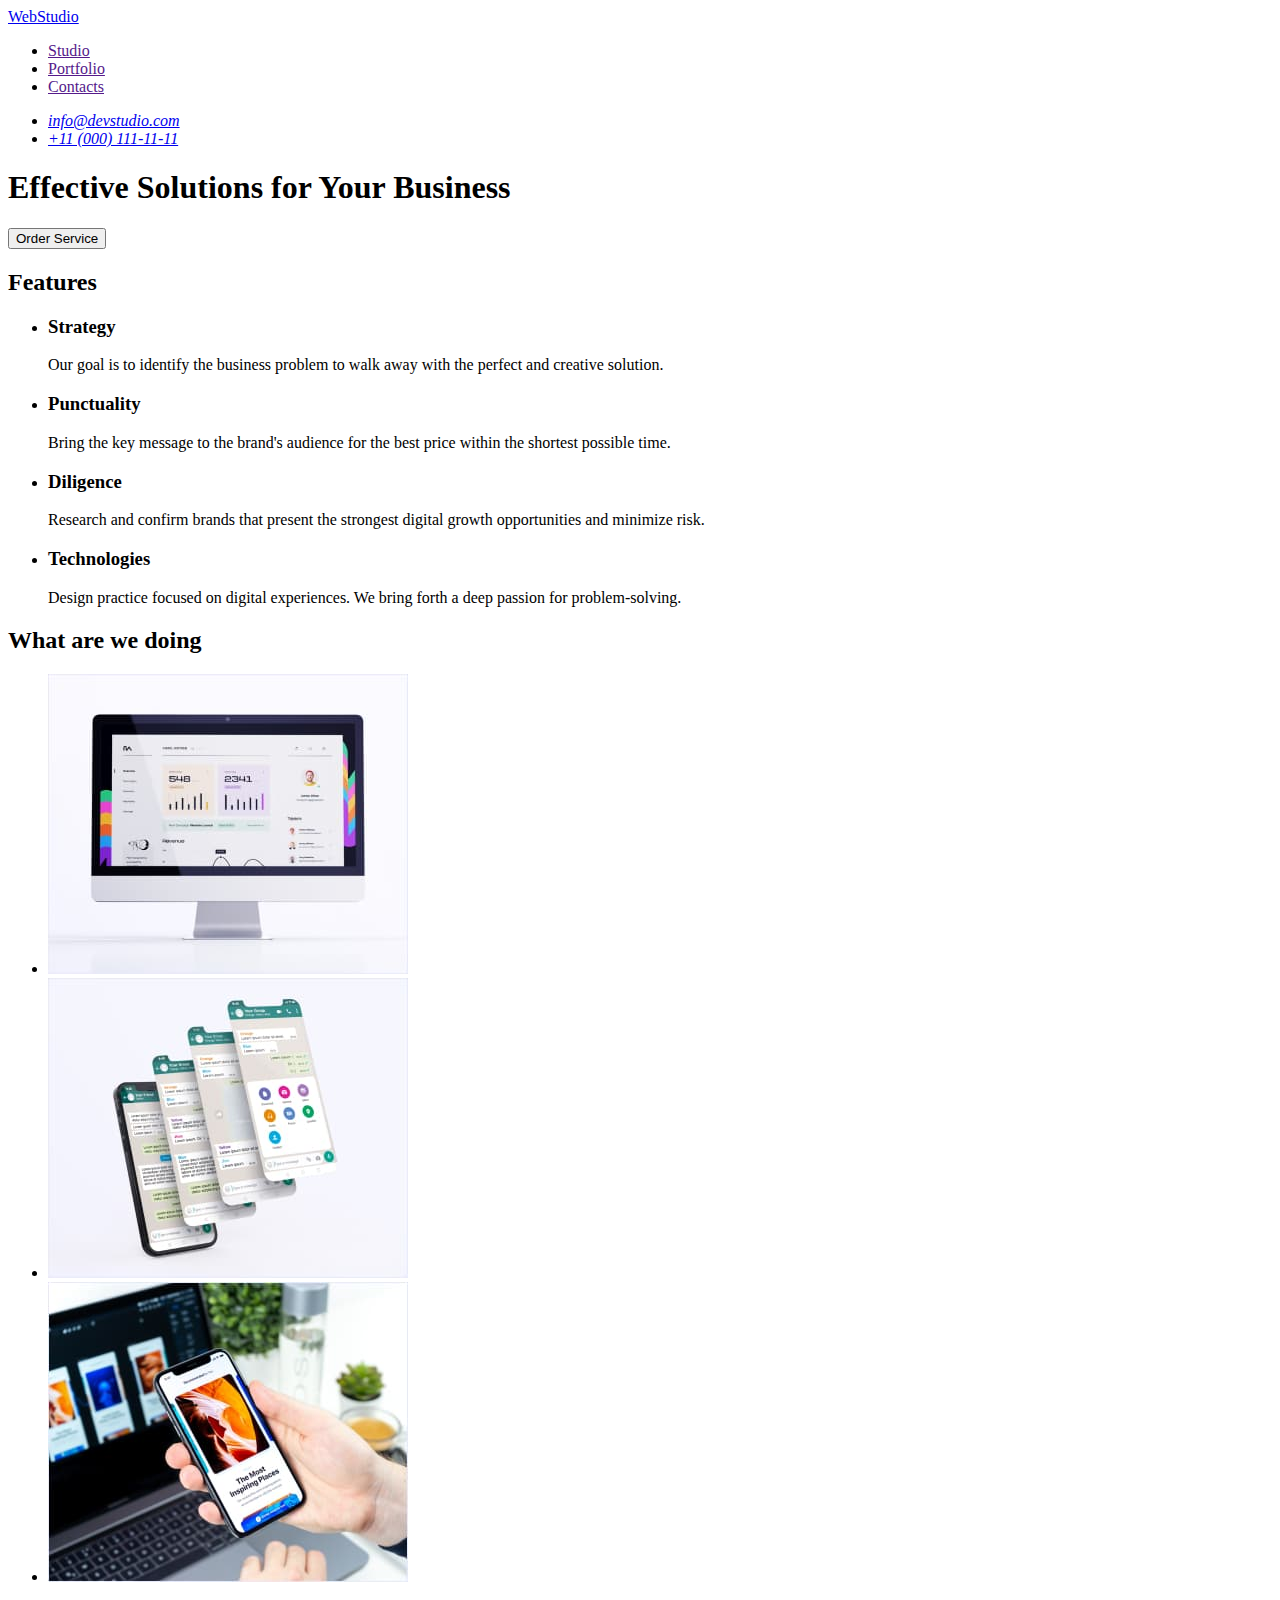
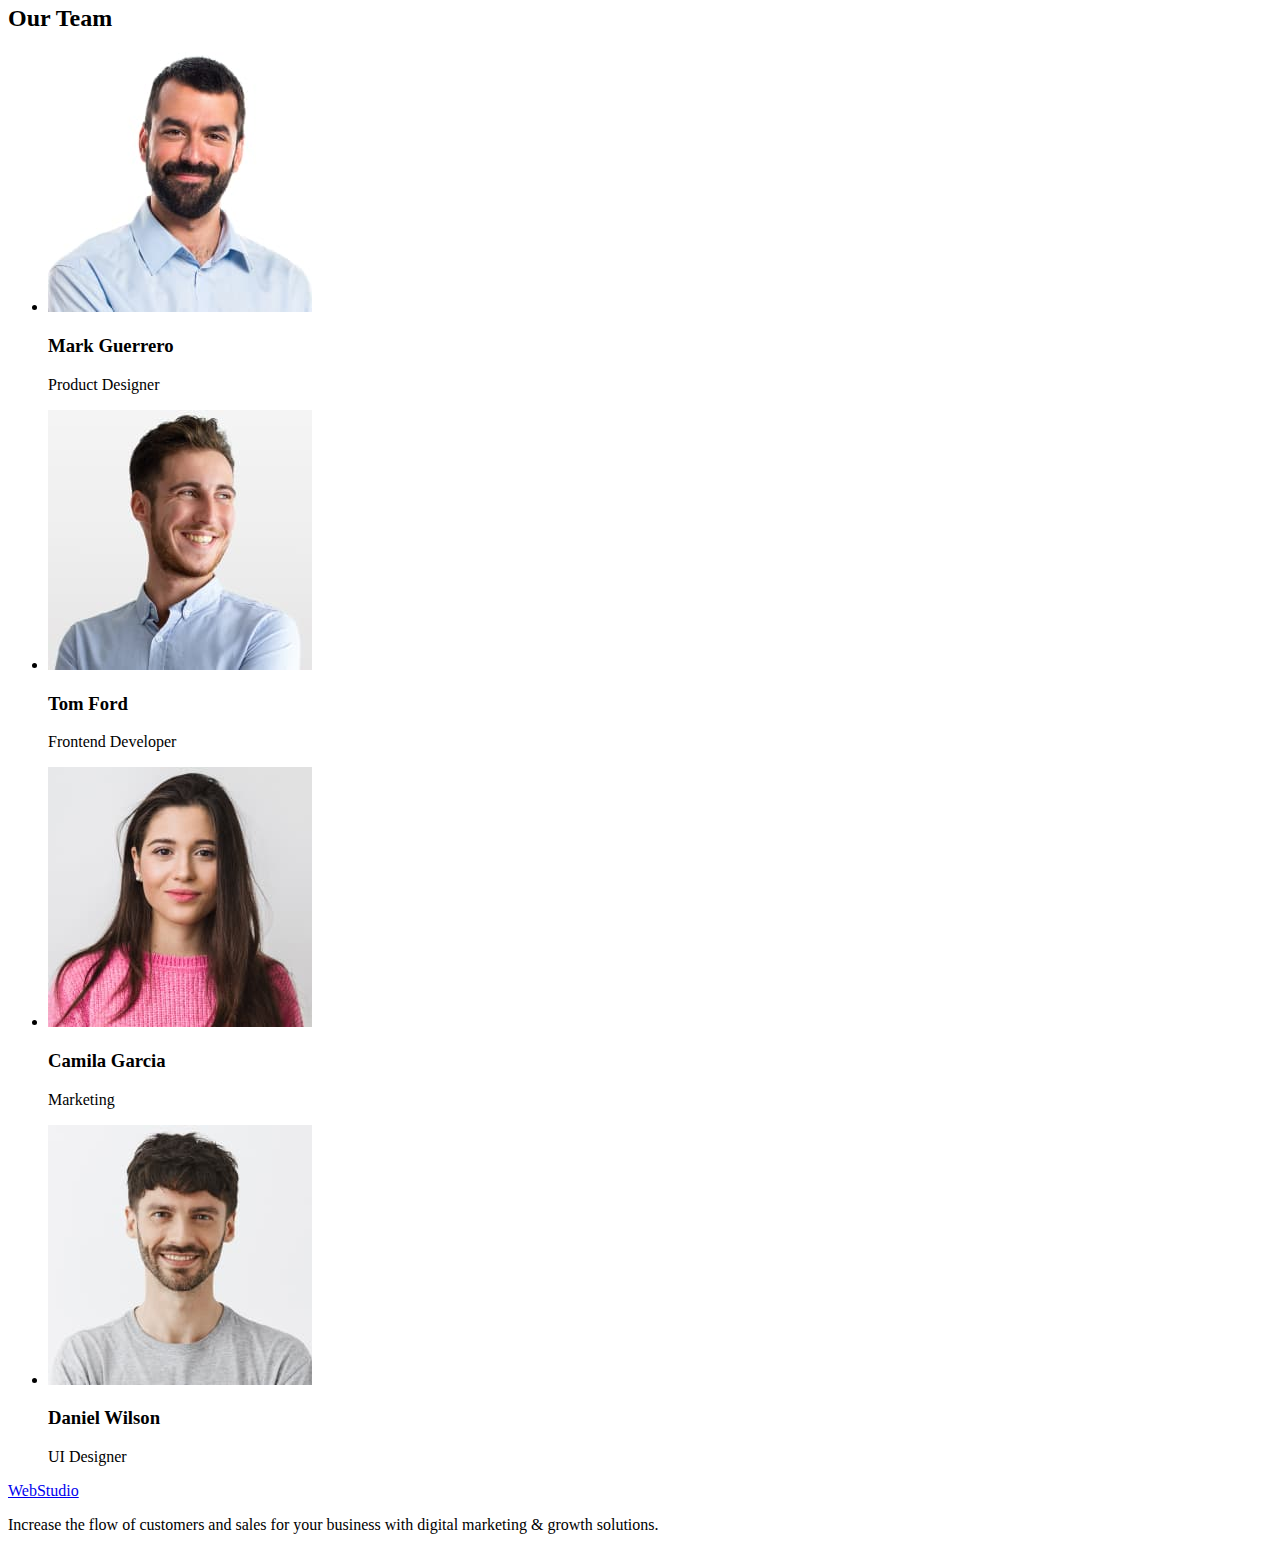
==== index.html @ 4134b442 "Initial commit" ====
<!DOCTYPE html>
<html lang="en">

<head>
    <meta charset="UTF-8">
    <meta http-equiv="X-UA-Compatible" content="IE=edge">
    <meta name="viewport" content="width=device-width, initial-scale=1.0">
    <title>Studio</title>
</head>

<body>

    <header>
        <nav>
            <a href="./index.html">WebStudio</a>
            <ul>
                <li><a href="">Studio</a></li>
                <li><a href="">Portfolio</a></li>
                <li><a href="">Contacts</a></li>
            </ul>
        </nav>
        <address>
            <ul>
                <li><a href="mailto:info@devstudio.com">info@devstudio.com</a></li>
                <li><a href="tel:+110001111111">+11 (000) 111-11-11</a></li>
            </ul>
        </address>
    </header>

    <main>
        <!--hero image-->
        <section>
            <h1>Effective Solutions for Your Business</h1>
            <button type="button">Order Service</button>
        </section>
        <!--Features-->
        <section>
            <h2>Features</h2>
            <ul>
                <li>
                    <h3>Strategy</h3>
                    <p>Our goal is to identify the business problem to walk away with the perfect and creative
                        solution.
                    </p>
                </li>
                <li>
                    <h3>Punctuality</h3>
                    <p>Bring the key message to the brand's audience for the best price within the shortest possible
                        time.</p>
                </li>
                <li>
                    <h3>Diligence</h3>
                    <p>Research and confirm brands that present the strongest digital growth opportunities and
                        minimize
                        risk.</p>
                </li>
                <li>
                    <h3>Technologies</h3>
                    <p>Design practice focused on digital experiences. We bring forth a deep passion for
                        problem-solving.</p>
                </li>
            </ul>
        </section>

        <section>
            <h2>What are we doing</h2>
            <ul>
                <li>
                    <img src="./images/img1.jpg" alt="Feature1" width="360" height="300">
                </li>
                <li>
                    <img src="./images/img2.jpg" alt="Feature2" width="360" height="300">
                </li>
                <li>
                    <img src="./images/img3.jpg" alt="Feature3" width="360" height="300">
                </li>
            </ul>
        </section>

        <section>
            <h2>Our Team</h2>
            <ul>
                <li>
                    <img src="./images/img1person.jpg" alt="1person" width="264" height="260">
                    <h3>Mark Guerrero</h3>
                    <p>Product Designer</p>
                </li>
                <li>
                    <img src="./images/img2person.jpg" alt="2person" width="264" height="260">
                    <h3>Tom Ford</h3>
                    <p>Frontend Developer</p>
                </li>
                <li>
                    <img src="./images/img3person.jpg" alt="3person" width="264" height="260">
                    <h3>Camila Garcia</h3>
                    <p>Marketing</p>
                </li>
                <li>
                    <img src="./images/img4person.jpg" alt="4person" width="264" height="260">
                    <h3>Daniel Wilson</h3>
                    <p>UI Designer</p>
                </li>
            </ul>
        </section>
    </main>
    <footer>
        <a href="./index.html">WebStudio</a>
        <p>Increase the flow of customers and sales for your business with digital marketing & growth solutions.</p>
    </footer>
</body>

</html>
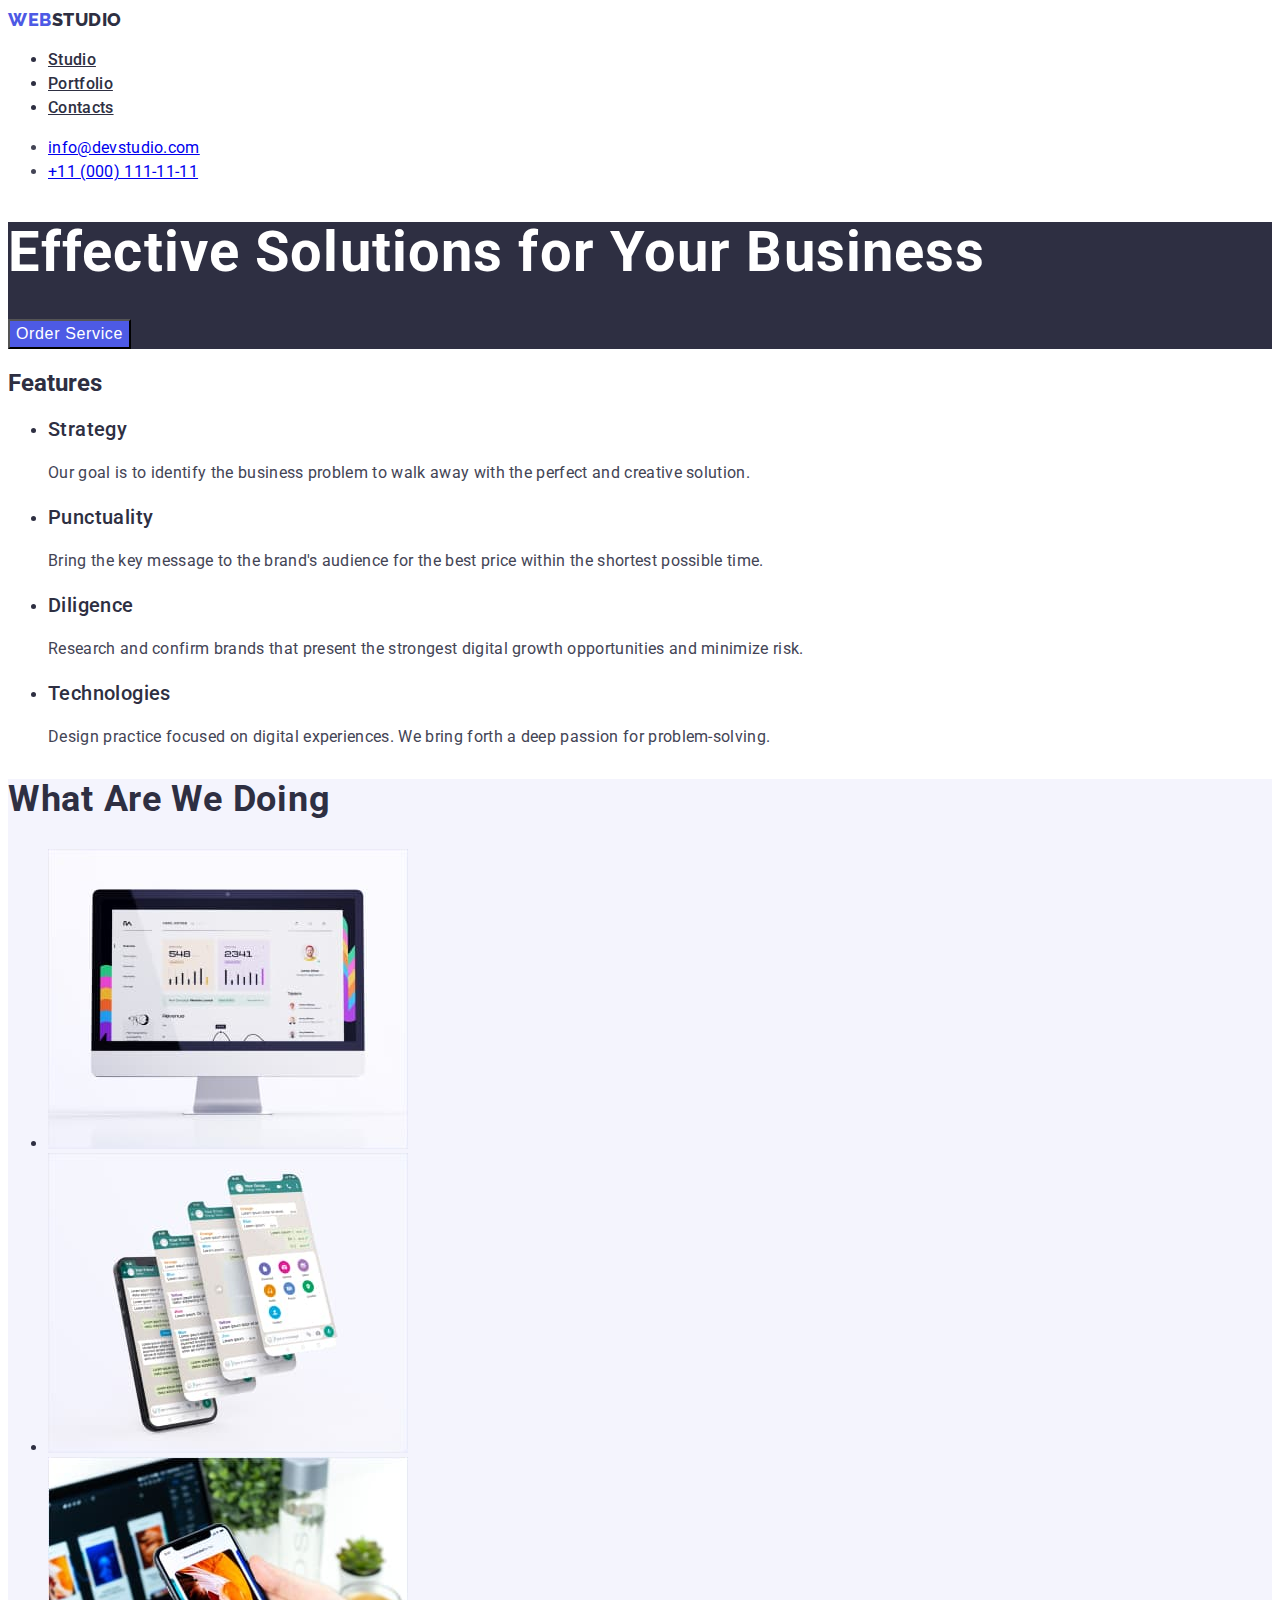
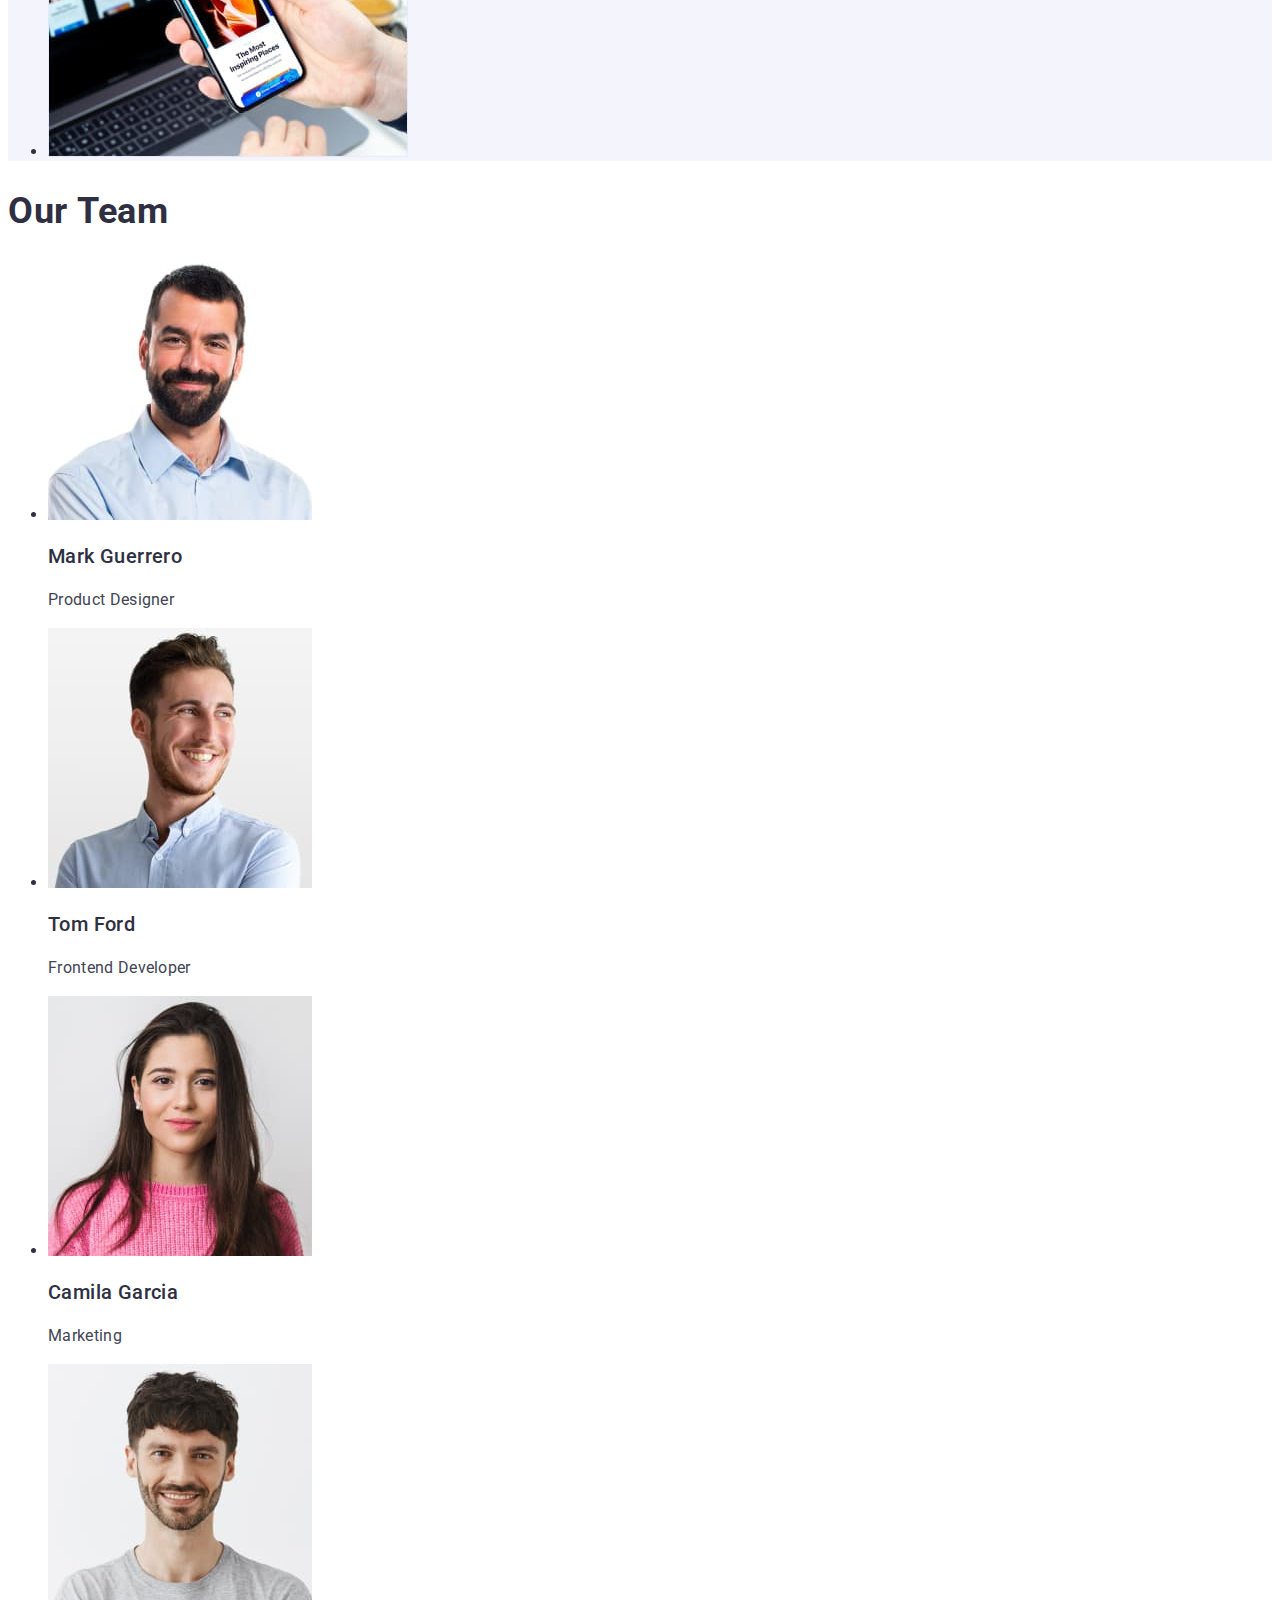
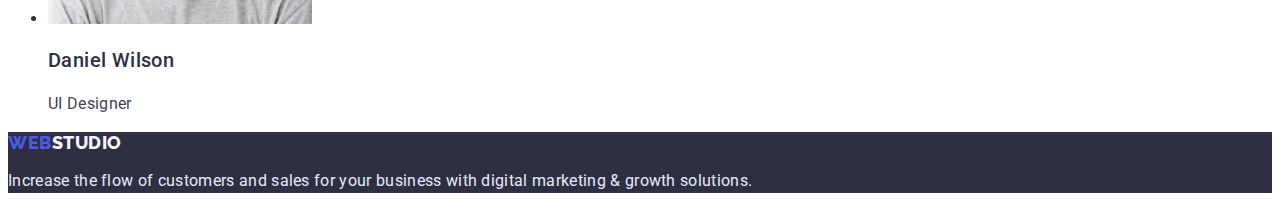
==== commit b0c77bc7: "doing hw" ====
--- a/index.html
+++ b/index.html
@@ -6,106 +6,125 @@
     <meta http-equiv="X-UA-Compatible" content="IE=edge">
     <meta name="viewport" content="width=device-width, initial-scale=1.0">
     <title>Studio</title>
+    <link rel="preconnect" href="https://fonts.googleapis.com">
+    <link rel="preconnect" href="https://fonts.gstatic.com" crossorigin>
+    <link
+        href="https://fonts.googleapis.com/css2?family=Raleway:wght@800&family=Roboto:wght@400;500;700;900&display=swap"
+        rel="stylesheet">
+    <link rel="stylesheet" href="./css/styles.css">
 </head>
 
 <body>
 
-    <header>
-        <nav>
-            <a href="./index.html">WebStudio</a>
+    <header class="header">
+        <nav class="header-navigation">
+            <a href="./index.html" class="header-logo"><span class="header-first-logo">Web</span>Studio</a>
             <ul>
-                <li><a href="">Studio</a></li>
-                <li><a href="">Portfolio</a></li>
-                <li><a href="">Contacts</a></li>
+                <li class="header-item">
+                    <a class="header-link" href="./Studio.html">Studio</a>
+                </li>
+                <li class=" header-item">
+                    <a class="header-link" href="./Portfolio.html">Portfolio</a>
+                </li>
+                <li class=" header-item">
+                    <a class="header-link" href="./Contacts.html">Contacts</a>
+                </li>
             </ul>
         </nav>
         <address>
             <ul>
-                <li><a href="mailto:info@devstudio.com">info@devstudio.com</a></li>
-                <li><a href="tel:+110001111111">+11 (000) 111-11-11</a></li>
+                <li class="header-mail"><a href="mailto:info@devstudio.com">info@devstudio.com</a>
+                </li>
+                <li class="header-tel"><a href="tel:+110001111111">+11 (000) 111-11-11</a></li>
             </ul>
         </address>
     </header>
 
     <main>
         <!--hero image-->
-        <section>
-            <h1>Effective Solutions for Your Business</h1>
-            <button type="button">Order Service</button>
+        <section class="hero">
+            <h1 class="hero-title">Effective Solutions for Your Business</h1>
+            <button class="hero-btn" type="button">Order Service</button>
         </section>
         <!--Features-->
-        <section>
-            <h2>Features</h2>
-            <ul>
-                <li>
-                    <h3>Strategy</h3>
-                    <p>Our goal is to identify the business problem to walk away with the perfect and creative
+        <section class="features">
+            <h2 class="features-title">Features</h2>
+            <ul class="features-list">
+                <li class="features-item">
+                    <h3 class="benefits-title">Strategy</h3>
+                    <p class="benefits-desc">Our goal is to identify the business problem to walk away with the perfect
+                        and creative
                         solution.
                     </p>
                 </li>
-                <li>
-                    <h3>Punctuality</h3>
-                    <p>Bring the key message to the brand's audience for the best price within the shortest possible
+                <li class="features-item">
+                    <h3 class="benefits-title">Punctuality</h3>
+                    <p class="benefits-desc">Bring the key message to the brand's audience for the best price within the
+                        shortest possible
                         time.</p>
                 </li>
-                <li>
-                    <h3>Diligence</h3>
-                    <p>Research and confirm brands that present the strongest digital growth opportunities and
+                <li class="features-item">
+                    <h3 class="benefits-title">Diligence</h3>
+                    <p class="benefits-desc">Research and confirm brands that present the strongest digital growth
+                        opportunities and
                         minimize
                         risk.</p>
                 </li>
-                <li>
-                    <h3>Technologies</h3>
-                    <p>Design practice focused on digital experiences. We bring forth a deep passion for
+                <li class="features-item">
+                    <h3 class="benefits-title">Technologies</h3>
+                    <p class="benefits-desc">Design practice focused on digital experiences. We bring forth a deep
+                        passion for
                         problem-solving.</p>
                 </li>
             </ul>
         </section>
 
-        <section>
-            <h2>What are we doing</h2>
-            <ul>
-                <li>
+        <section class="doing">
+            <h2 class="doing-title">What are we doing</h2>
+            <ul class="doing-list">
+                <li class="doing-item">
                     <img src="./images/img1.jpg" alt="Feature1" width="360" height="300">
                 </li>
-                <li>
+                <li class="doing-item">
                     <img src="./images/img2.jpg" alt="Feature2" width="360" height="300">
                 </li>
-                <li>
+                <li class="doing-item">
                     <img src="./images/img3.jpg" alt="Feature3" width="360" height="300">
                 </li>
             </ul>
         </section>
 
-        <section>
-            <h2>Our Team</h2>
-            <ul>
-                <li>
-                    <img src="./images/img1person.jpg" alt="1person" width="264" height="260">
-                    <h3>Mark Guerrero</h3>
-                    <p>Product Designer</p>
+        <section class="team">
+            <h2 class="team-title">Our Team</h2>
+            <ul class="team-list">
+                <li class="team-item">
+                    <img class="team-img" src="./images/img1person.jpg" alt="1person" width="264" height="260">
+                    <h3 class="team-fullname">Mark Guerrero</h3>
+                    <p class="team-position">Product Designer</p>
                 </li>
-                <li>
-                    <img src="./images/img2person.jpg" alt="2person" width="264" height="260">
-                    <h3>Tom Ford</h3>
-                    <p>Frontend Developer</p>
+                <li class="team-item">
+                    <img class="team-img" src="./images/img2person.jpg" alt="2person" width="264" height="260">
+                    <h3 class="team-fullname">Tom Ford</h3>
+                    <p class="team-position">Frontend Developer</p>
                 </li>
-                <li>
-                    <img src="./images/img3person.jpg" alt="3person" width="264" height="260">
-                    <h3>Camila Garcia</h3>
-                    <p>Marketing</p>
+                <li class="team-item">
+                    <img class="team-img" src="./images/img3person.jpg" alt="3person" width="264" height="260">
+                    <h3 class="team-fullname">Camila Garcia</h3>
+                    <p class="team-position">Marketing</p>
                 </li>
-                <li>
-                    <img src="./images/img4person.jpg" alt="4person" width="264" height="260">
-                    <h3>Daniel Wilson</h3>
-                    <p>UI Designer</p>
+                <li class="team-item">
+                    <img class="team-img" src="./images/img4person.jpg" alt="4person" width="264" height="260">
+                    <h3 class="team-fullname">Daniel Wilson</h3>
+                    <p class="team-position">UI Designer</p>
                 </li>
             </ul>
         </section>
     </main>
-    <footer>
-        <a href="./index.html">WebStudio</a>
-        <p>Increase the flow of customers and sales for your business with digital marketing & growth solutions.</p>
+    <footer class="footer">
+        <a class="footer-logo" href="./index.html"><span class="footer-first-logo">Web</span>Studio</a>
+        <p class="footer-text">Increase the flow of customers and sales for your business with digital marketing &
+            growth
+            solutions.</p>
     </footer>
 </body>
 
--- a/css/styles.css
+++ b/css/styles.css
@@ -0,0 +1,226 @@
+:root {
+    --brand-color: #2E2F42;
+}
+
+body {
+    font-family: 'Roboto', 'Raleway', sans-serif;
+    color: var(--brand-color)
+}
+
+/*Header*/
+
+.header {
+    background-color: #FFFFFF;
+}
+
+.header-navigation {}
+
+.header-logo {
+    font-family: 'Raleway';
+    font-weight: 800;
+    font-size: 18px;
+    line-height: 24px;
+    letter-spacing: 0.03em;
+    text-transform: uppercase;
+    text-decoration: none;
+    color: var(--brand-color);
+}
+
+.header-first-logo {
+    font-family: 'Raleway';
+    font-weight: 800;
+    font-size: 18px;
+    line-height: 24px;
+    letter-spacing: 0.03em;
+    text-transform: uppercase;
+    text-decoration: none;
+    color: #4D5AE5;
+}
+
+.header-item {}
+
+.header-link {
+    font-weight: 500;
+    font-size: 16px;
+    line-height: 24px;
+    letter-spacing: 0.02em;
+    color: var(--brand-color);
+}
+
+.header-link:hover,
+.header-link:focus {
+    color: #404BBF;
+}
+
+.header-mail {
+    font-style: normal;
+    font-weight: 400;
+    font-size: 16px;
+    line-height: 24px;
+    letter-spacing: 0.02em;
+    color: #434455;
+}
+
+.header-mail:hover,
+.header-mail:focus {
+    color: #404BBF;
+}
+
+.header-tel {
+    font-style: normal;
+    font-weight: 400;
+    font-size: 16px;
+    line-height: 24px;
+    letter-spacing: 0.02em;
+    color: #434455;
+}
+
+.header-tel:hover,
+.header-tel:focus {
+    color: #404BBF;
+}
+
+/*Hero section*/
+
+.hero {
+    background-color: var(--brand-color);
+}
+
+.hero-title {
+    font-weight: 700;
+    font-size: 56px;
+    line-height: 60px;
+    letter-spacing: 0.02em;
+    color: #FFFFFF;
+    background-color: var(--brand-color);
+}
+
+.hero-btn {
+    font-weight: 500;
+    font-size: 16px;
+    line-height: 24px;
+    letter-spacing: 0.04em;
+    color: #FFFFFF;
+    background-color: #4D5AE5;
+    cursor: pointer;
+}
+
+.hero-btn:hover,
+.hero-btn:focus {
+    background-color: #404BBF;
+}
+
+/*features*/
+
+.features {}
+
+.features-title {}
+
+.features-list {}
+
+.features-item {}
+
+.benefits-title {
+    font-weight: 500;
+    font-size: 20px;
+    line-height: 24px;
+    letter-spacing: 0.02em;
+    color: var(--brand-color)
+}
+
+.benefits-desc {
+    font-size: 16px;
+    line-height: 24px;
+    letter-spacing: 0.02em;
+    color: #434455;
+}
+
+/*Doing*/
+
+.doing {
+    background-color: #F4F4FD;
+}
+
+.doing-title {
+    font-weight: 700;
+    font-size: 36px;
+    line-height: 40px;
+
+    letter-spacing: 0.02em;
+    text-transform: capitalize;
+    color: var(--brand-color);
+}
+
+.doing-list {}
+
+.doing-item {}
+
+/*Our Team*/
+
+.team {}
+
+.team-title {
+    font-weight: 700;
+    font-size: 36px;
+    line-height: 40px;
+    letter-spacing: 0.02em;
+    text-transform: capitalize;
+    color: var(--brand-color);
+}
+
+.team-list {}
+
+.team-item {}
+
+.team-img {}
+
+.team-fullname {
+    font-weight: 500;
+    font-size: 20px;
+    line-height: 24px;
+    letter-spacing: 0.02em;
+    color: var(--brand-color);
+}
+
+.team-position {
+    font-size: 16px;
+    line-height: 24px;
+    letter-spacing: 0.02em;
+    color: #434455;
+}
+
+/*Footer*/
+
+.footer {
+    background-color: var(--brand-color);
+}
+
+.footer-logo {
+    font-family: 'Raleway';
+    font-weight: 800;
+    font-size: 18px;
+    line-height: 21px;
+    letter-spacing: 0.03em;
+    text-transform: uppercase;
+    color: #F4F4FD;
+    text-decoration: none;
+
+}
+
+.footer-first-logo {
+    font-family: 'Raleway';
+    font-weight: 800;
+    font-size: 18px;
+    line-height: 21px;
+    letter-spacing: 0.03em;
+    text-transform: uppercase;
+    text-decoration: none;
+    color: #4D5AE5;
+}
+
+.footer-text {
+    font-size: 16px;
+    line-height: 24px;
+    letter-spacing: 0.02em;
+    color: #E7E9FC;
+}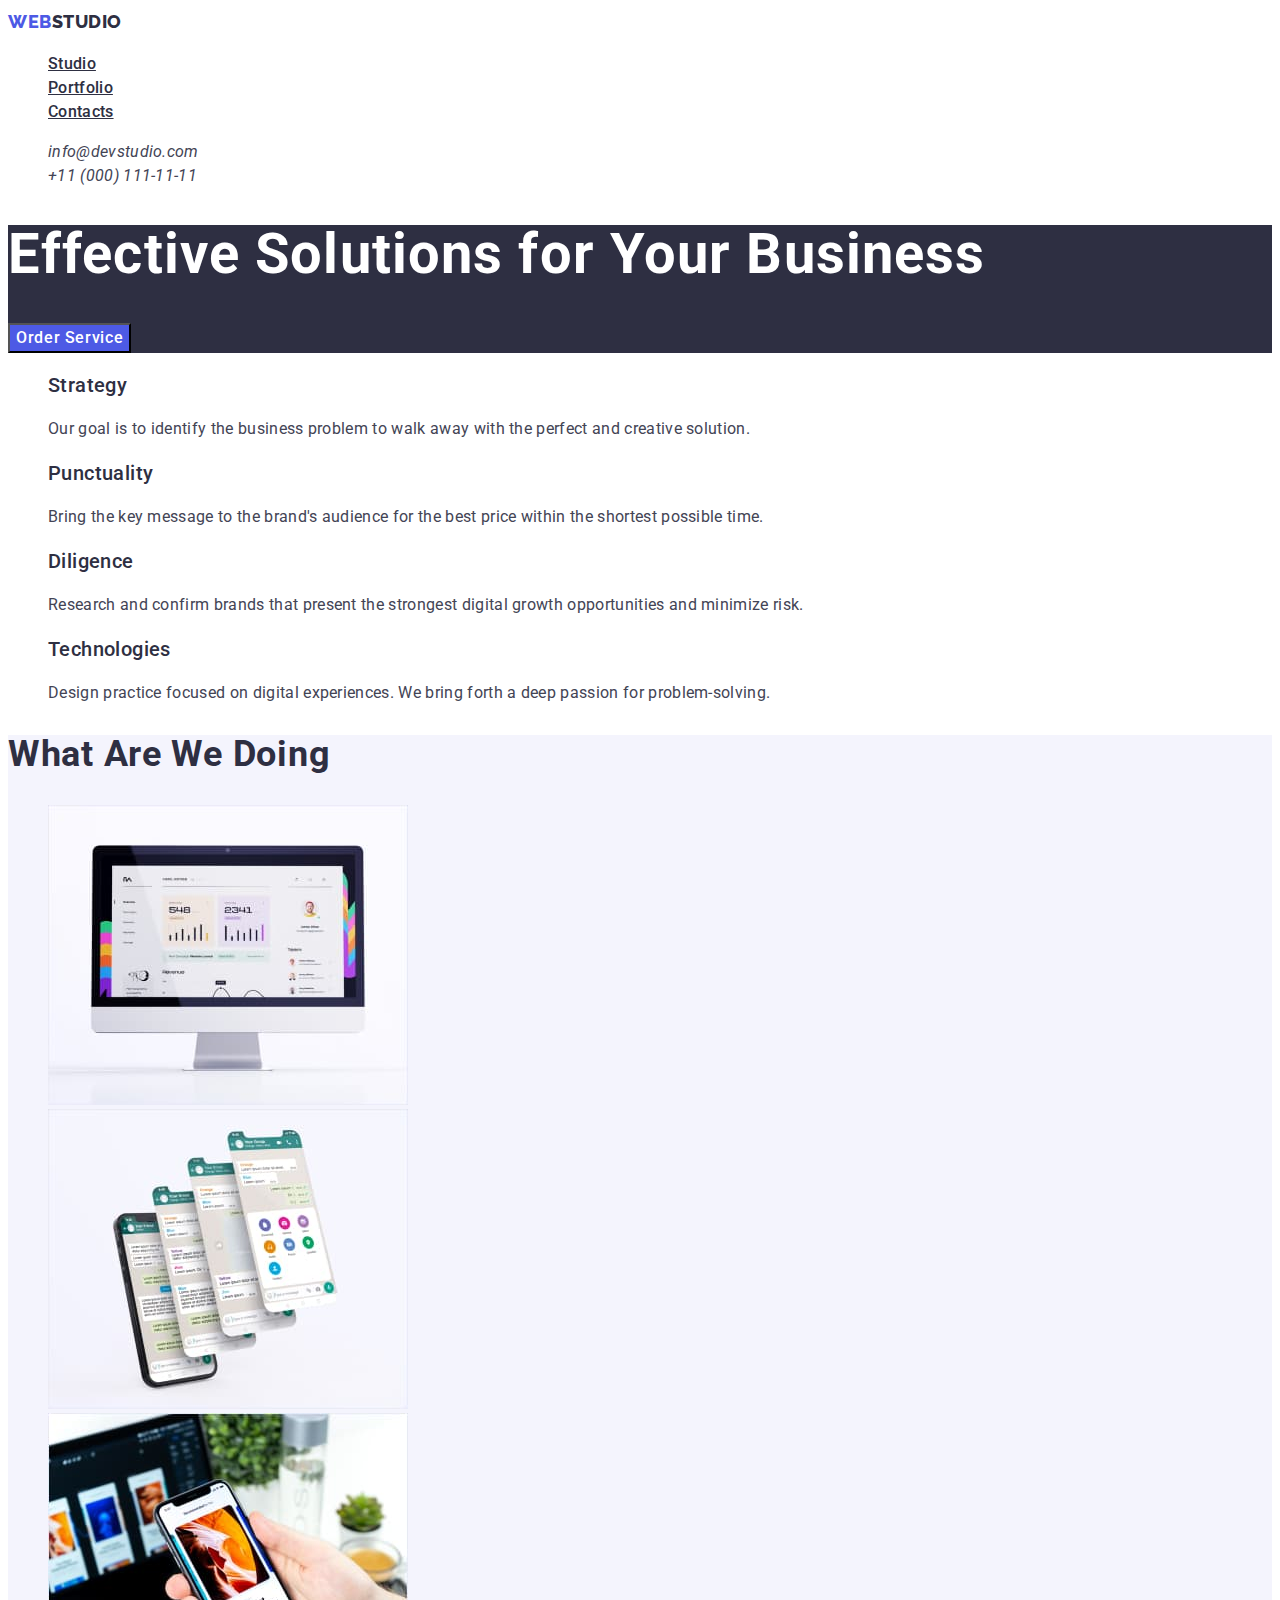
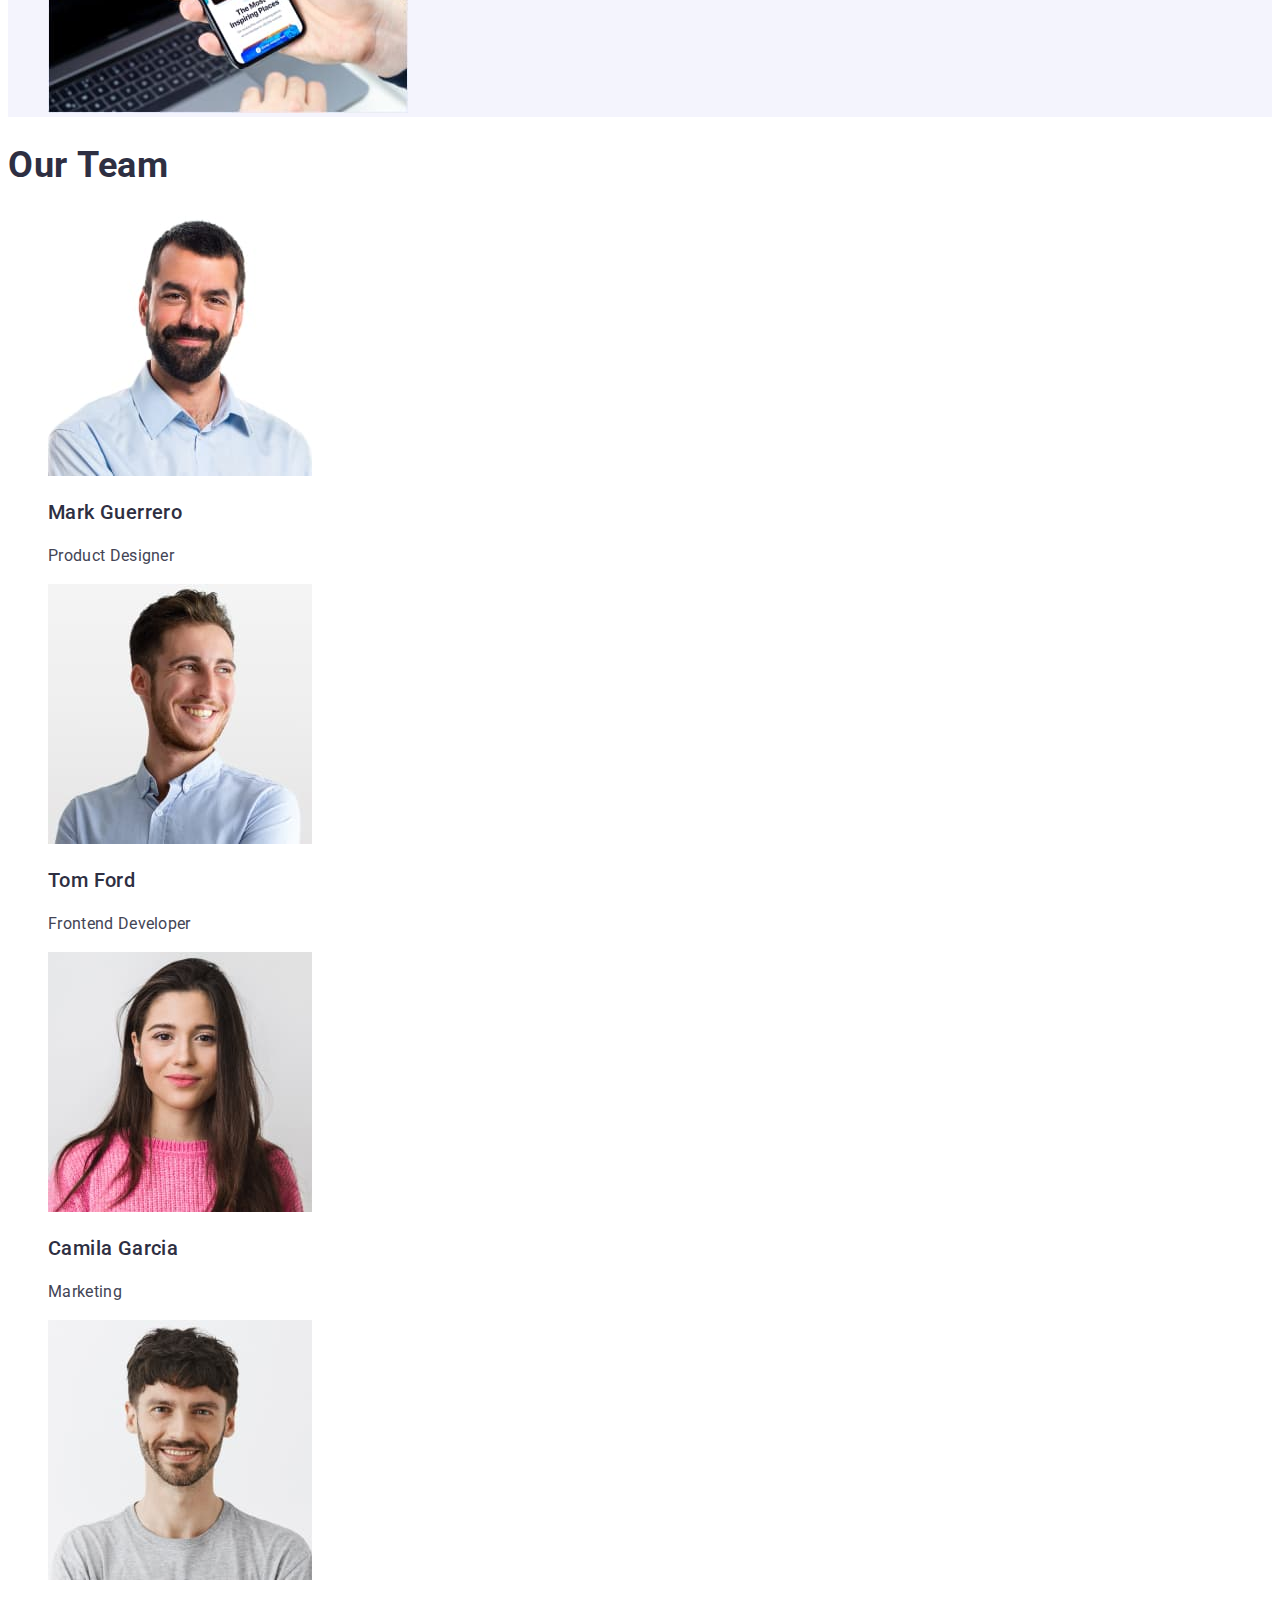
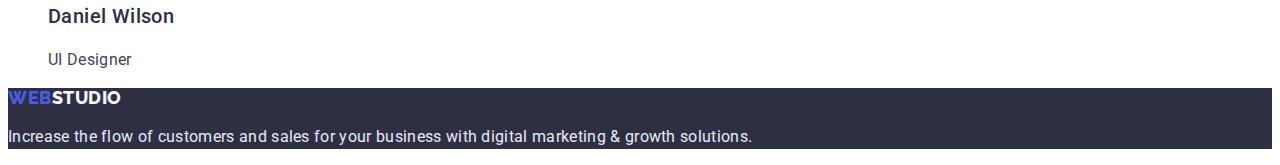
==== commit cd839dcd: "edit errors" ====
--- a/index.html
+++ b/index.html
@@ -18,8 +18,8 @@
 
     <header class="header">
         <nav class="header-navigation">
-            <a href="./index.html" class="header-logo"><span class="header-first-logo">Web</span>Studio</a>
-            <ul>
+            <a href="./index.html" class="logo link"><span class="first-logo link">Web</span>Studio</a>
+            <ul class="header-list list">
                 <li class="header-item">
                     <a class="header-link" href="./Studio.html">Studio</a>
                 </li>
@@ -31,11 +31,13 @@
                 </li>
             </ul>
         </nav>
-        <address>
-            <ul>
-                <li class="header-mail"><a href="mailto:info@devstudio.com">info@devstudio.com</a>
+        <address class="contacts">
+            <ul class="contacts-list list">
+                <li class="header-mail-item"><a href="mailto:info@devstudio.com"
+                        class="header-mail link">info@devstudio.com</a>
                 </li>
-                <li class="header-tel"><a href="tel:+110001111111">+11 (000) 111-11-11</a></li>
+                <li class="header-tel-item"><a href="tel:+110001111111" class="header-mail link">+11 (000) 111-11-11</a>
+                </li>
             </ul>
         </address>
     </header>
@@ -44,12 +46,12 @@
         <!--hero image-->
         <section class="hero">
             <h1 class="hero-title">Effective Solutions for Your Business</h1>
-            <button class="hero-btn" type="button">Order Service</button>
+            <button class="hero-btn btn" type="button">Order Service</button>
         </section>
         <!--Features-->
         <section class="features">
-            <h2 class="features-title">Features</h2>
-            <ul class="features-list">
+            <h2 class="features-title hidden">Features</h2>
+            <ul class="features-list list">
                 <li class="features-item">
                     <h3 class="benefits-title">Strategy</h3>
                     <p class="benefits-desc">Our goal is to identify the business problem to walk away with the perfect
@@ -81,7 +83,7 @@
 
         <section class="doing">
             <h2 class="doing-title">What are we doing</h2>
-            <ul class="doing-list">
+            <ul class="doing-list list">
                 <li class="doing-item">
                     <img src="./images/img1.jpg" alt="Feature1" width="360" height="300">
                 </li>
@@ -96,7 +98,7 @@
 
         <section class="team">
             <h2 class="team-title">Our Team</h2>
-            <ul class="team-list">
+            <ul class="team-list list">
                 <li class="team-item">
                     <img class="team-img" src="./images/img1person.jpg" alt="1person" width="264" height="260">
                     <h3 class="team-fullname">Mark Guerrero</h3>
@@ -121,7 +123,7 @@
         </section>
     </main>
     <footer class="footer">
-        <a class="footer-logo" href="./index.html"><span class="footer-first-logo">Web</span>Studio</a>
+        <a class="logo link" href="./index.html"><span class="first-logo link">Web</span>Studio</a>
         <p class="footer-text">Increase the flow of customers and sales for your business with digital marketing &
             growth
             solutions.</p>
--- a/css/styles.css
+++ b/css/styles.css
@@ -1,13 +1,37 @@
 :root {
-    --brand-color: #2E2F42;
+    --main-brand-color: #2E2F42;
+    --primary-text-color: #434455;
+    --primary-action-color: #4D5AE5;
+    --hover-action-color: #404BBF;
 }
 
 body {
     font-family: 'Roboto', 'Raleway', sans-serif;
-    color: var(--brand-color)
-}
-
-/*Header*/
+    color: var(--main-brand-color)
+}
+
+.link {
+    text-decoration: none;
+}
+
+.list {
+    list-style: none;
+}
+
+.hidden {
+    position: absolute;
+    width: 1px;
+    height: 1px;
+    margin: -1px;
+    border: 0;
+    padding: 0;
+    white-space: nowrap;
+    clip-path: inset(100%);
+    clip: rect(0 0 0 0);
+    overflow: hidden;
+}
+
+/*-----------------Header----------------*/
 
 .header {
     background-color: #FFFFFF;
@@ -15,102 +39,108 @@
 
 .header-navigation {}
 
-.header-logo {
-    font-family: 'Raleway';
+.logo {
+    font-family: 'Raleway', sans-serif;
     font-weight: 800;
     font-size: 18px;
-    line-height: 24px;
+    line-height: 1.55;
     letter-spacing: 0.03em;
     text-transform: uppercase;
     text-decoration: none;
-    color: var(--brand-color);
-}
-
-.header-first-logo {
-    font-family: 'Raleway';
+    color: var(--main-brand-color);
+}
+
+.first-logo {
+    font-family: 'Raleway', sans-serif;
     font-weight: 800;
     font-size: 18px;
-    line-height: 24px;
+    line-height: 1.55;
     letter-spacing: 0.03em;
     text-transform: uppercase;
     text-decoration: none;
-    color: #4D5AE5;
-}
+    color: var(--primary-action-color);
+}
+
+.header-list {}
 
 .header-item {}
 
 .header-link {
     font-weight: 500;
     font-size: 16px;
-    line-height: 24px;
-    letter-spacing: 0.02em;
-    color: var(--brand-color);
+    line-height: 1.5;
+    letter-spacing: 0.02em;
+    color: var(--main-brand-color);
 }
 
 .header-link:hover,
 .header-link:focus {
-    color: #404BBF;
-}
+    color: var(--hover-action-color);
+}
+
+.contacts {}
+
+.contacts-list {}
+
+.header-mail-item {}
 
 .header-mail {
-    font-style: normal;
-    font-weight: 400;
-    font-size: 16px;
-    line-height: 24px;
-    letter-spacing: 0.02em;
-    color: #434455;
+    font-size: 16px;
+    line-height: 1.5;
+    letter-spacing: 0.02em;
+    color: var(--primary-text-color);
 }
 
 .header-mail:hover,
 .header-mail:focus {
-    color: #404BBF;
-}
+    color: var(--hover-action-color);
+}
+
+.header-tel-item {}
 
 .header-tel {
-    font-style: normal;
-    font-weight: 400;
-    font-size: 16px;
-    line-height: 24px;
-    letter-spacing: 0.02em;
-    color: #434455;
+    font-size: 16px;
+    line-height: 1.5;
+    letter-spacing: 0.02em;
+    color: var(--primary-text-color);
 }
 
 .header-tel:hover,
 .header-tel:focus {
-    color: #404BBF;
-}
-
-/*Hero section*/
+    color: var(--hover-action-color);
+}
+
+/*--------------Hero-----------------*/
 
 .hero {
-    background-color: var(--brand-color);
+    background-color: var(--main-brand-color);
 }
 
 .hero-title {
-    font-weight: 700;
     font-size: 56px;
-    line-height: 60px;
+    line-height: 1.07;
     letter-spacing: 0.02em;
     color: #FFFFFF;
-    background-color: var(--brand-color);
+    background-color: var(--main-brand-color);
 }
 
 .hero-btn {
-    font-weight: 500;
-    font-size: 16px;
-    line-height: 24px;
+    font-family: inherit;
+    font-weight: 500;
+    font-size: 16px;
+    line-height: 1.5;
     letter-spacing: 0.04em;
     color: #FFFFFF;
-    background-color: #4D5AE5;
+    background-color: var(--primary-action-color);
     cursor: pointer;
 }
 
 .hero-btn:hover,
 .hero-btn:focus {
-    background-color: #404BBF;
-}
-
-/*features*/
+    background-color: var(--hover-action-color);
+}
+
+/*------------------features---------------*/
 
 .features {}
 
@@ -123,16 +153,16 @@
 .benefits-title {
     font-weight: 500;
     font-size: 20px;
-    line-height: 24px;
-    letter-spacing: 0.02em;
-    color: var(--brand-color)
+    line-height: 1.2;
+    letter-spacing: 0.02em;
+    color: var(--main-brand-color)
 }
 
 .benefits-desc {
     font-size: 16px;
-    line-height: 24px;
-    letter-spacing: 0.02em;
-    color: #434455;
+    line-height: 1.5;
+    letter-spacing: 0.02em;
+    color: var(--primary-text-color);
 }
 
 /*Doing*/
@@ -142,30 +172,27 @@
 }
 
 .doing-title {
-    font-weight: 700;
     font-size: 36px;
-    line-height: 40px;
-
+    line-height: 1.11;
     letter-spacing: 0.02em;
     text-transform: capitalize;
-    color: var(--brand-color);
+    color: var(--main-brand-color);
 }
 
 .doing-list {}
 
 .doing-item {}
 
-/*Our Team*/
+/*--------------------Our Team---------------*/
 
 .team {}
 
 .team-title {
-    font-weight: 700;
     font-size: 36px;
-    line-height: 40px;
+    line-height: 1.11;
     letter-spacing: 0.02em;
     text-transform: capitalize;
-    color: var(--brand-color);
+    color: var(--main-brand-color);
 }
 
 .team-list {}
@@ -177,50 +204,53 @@
 .team-fullname {
     font-weight: 500;
     font-size: 20px;
-    line-height: 24px;
-    letter-spacing: 0.02em;
-    color: var(--brand-color);
+    line-height: 1.2;
+    letter-spacing: 0.02em;
+    color: var(--main-brand-color);
 }
 
 .team-position {
     font-size: 16px;
-    line-height: 24px;
-    letter-spacing: 0.02em;
-    color: #434455;
+    line-height: 1.5;
+    letter-spacing: 0.02em;
+    color: var(--primary-text-color);
 }
 
 /*Footer*/
 
 .footer {
-    background-color: var(--brand-color);
-}
-
-.footer-logo {
-    font-family: 'Raleway';
-    font-weight: 800;
-    font-size: 18px;
-    line-height: 21px;
-    letter-spacing: 0.03em;
-    text-transform: uppercase;
+    background-color: var(--main-brand-color);
+}
+
+.footer .logo {
+    line-height: 1.16;
     color: #F4F4FD;
-    text-decoration: none;
-
-}
-
-.footer-first-logo {
-    font-family: 'Raleway';
-    font-weight: 800;
-    font-size: 18px;
-    line-height: 21px;
-    letter-spacing: 0.03em;
-    text-transform: uppercase;
-    text-decoration: none;
-    color: #4D5AE5;
+
+
+
+}
+
+.footer .first-logo {
+    line-height: 1.16;
 }
 
 .footer-text {
     font-size: 16px;
-    line-height: 24px;
+    line-height: 1.5;
     letter-spacing: 0.02em;
     color: #E7E9FC;
-}+}
+
+/*Portfolio*/
+
+.portfolio-examples {}
+
+.filters-list {}
+
+.filters-item {}
+
+.project-list-list {}
+
+.project-item {}
+
+.project-text {}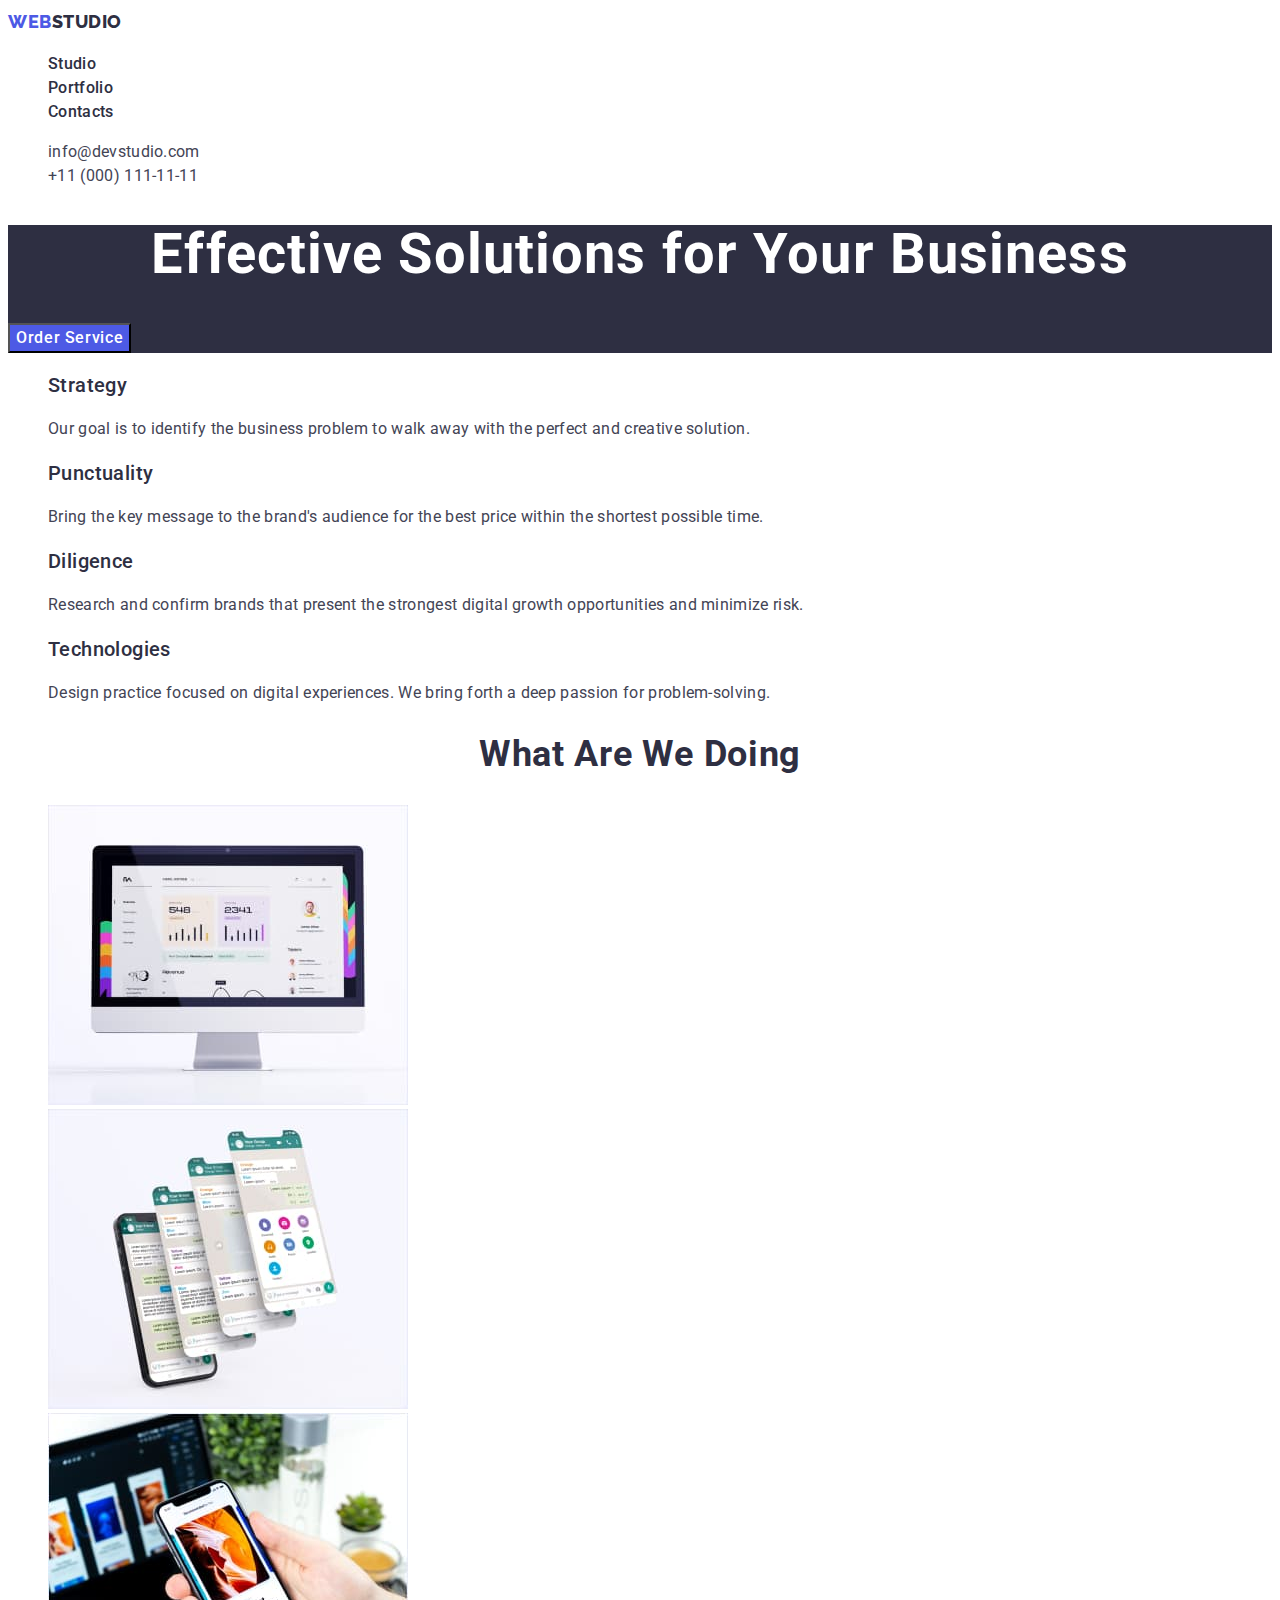
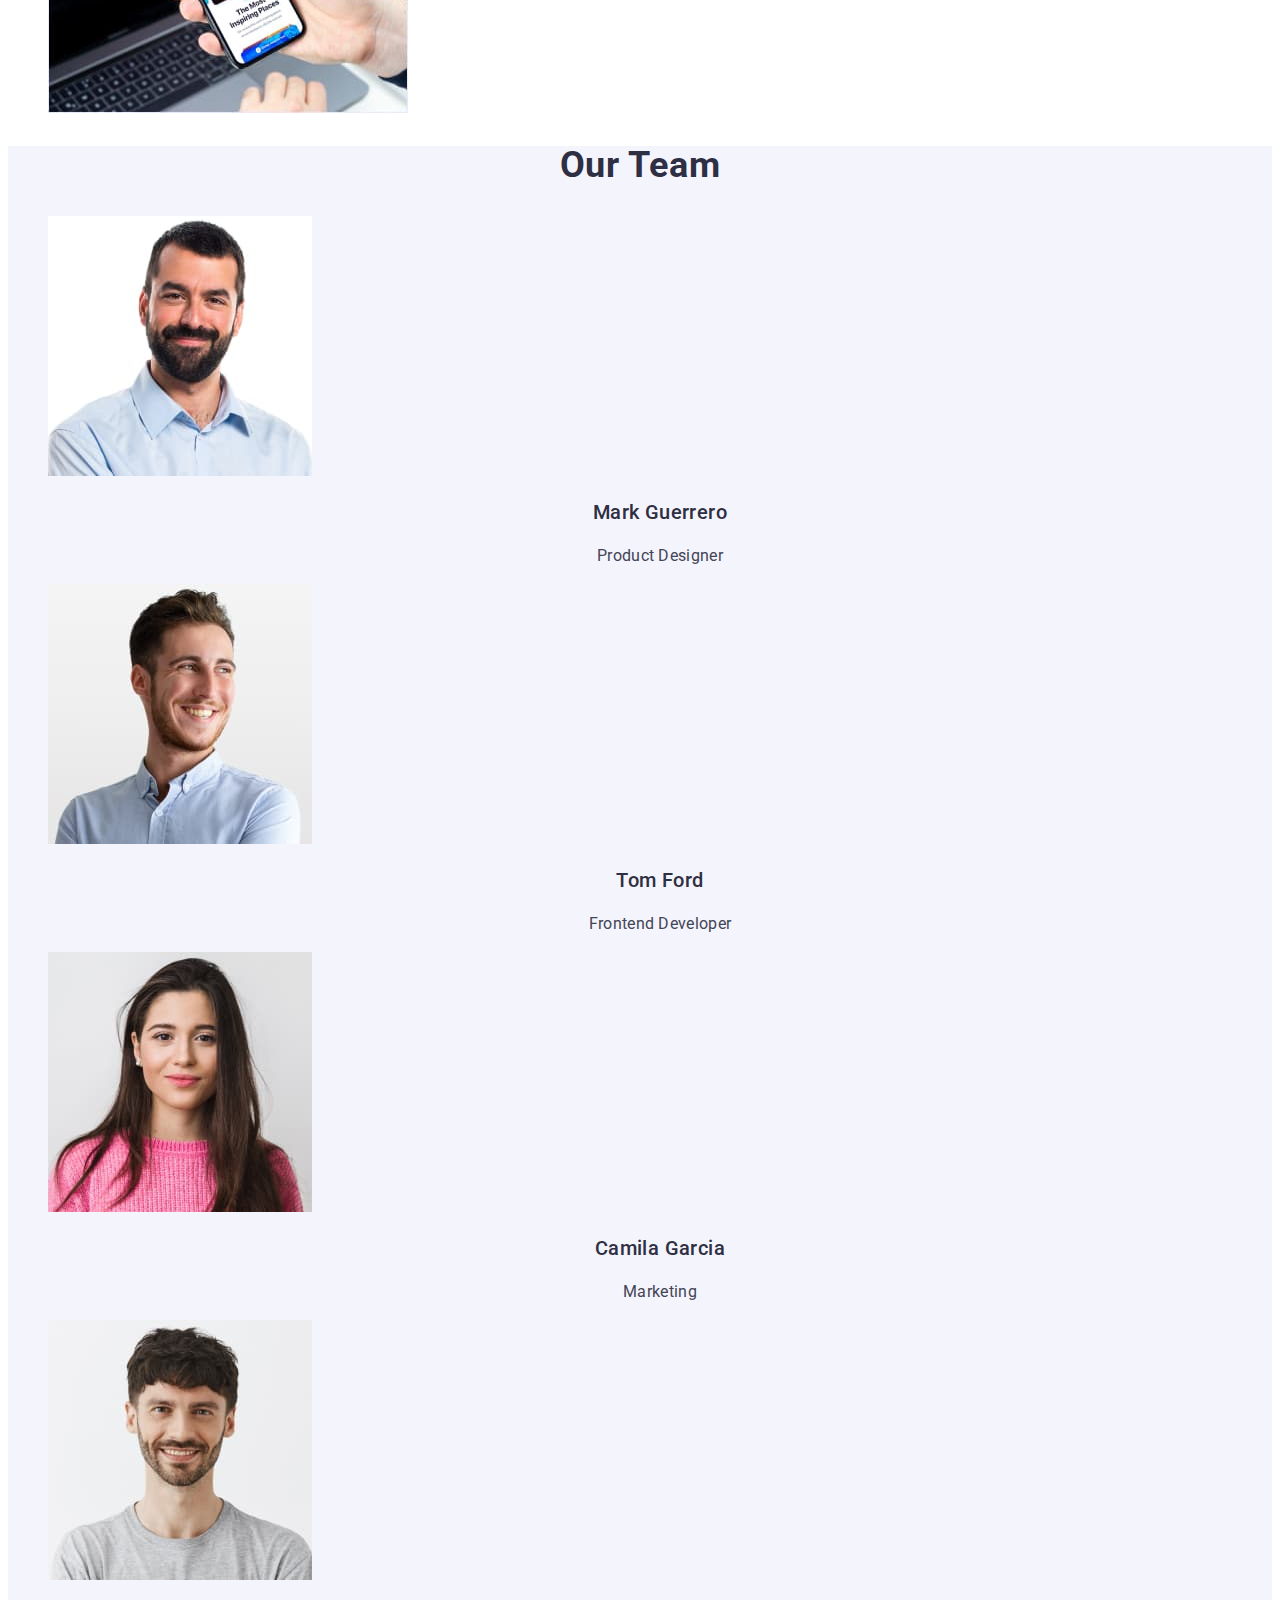
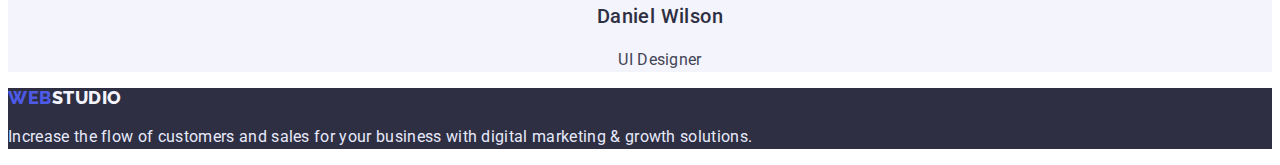
==== commit e9414e23: "edited after verification" ====
--- a/index.html
+++ b/index.html
@@ -21,13 +21,13 @@
             <a href="./index.html" class="logo link"><span class="first-logo link">Web</span>Studio</a>
             <ul class="header-list list">
                 <li class="header-item">
-                    <a class="header-link" href="./Studio.html">Studio</a>
+                    <a class="header-link link" href="./index.html">Studio</a>
                 </li>
                 <li class=" header-item">
-                    <a class="header-link" href="./Portfolio.html">Portfolio</a>
+                    <a class="header-link link" href="./portfolio.html">Portfolio</a>
                 </li>
                 <li class=" header-item">
-                    <a class="header-link" href="./Contacts.html">Contacts</a>
+                    <a class="header-link link" href="#">Contacts</a>
                 </li>
             </ul>
         </nav>
--- a/css/styles.css
+++ b/css/styles.css
@@ -7,11 +7,12 @@
 
 body {
     font-family: 'Roboto', 'Raleway', sans-serif;
-    color: var(--main-brand-color)
+    color: var(--main-brand-color);
 }
 
 .link {
     text-decoration: none;
+    font-style: normal;
 }
 
 .list {
@@ -120,6 +121,7 @@
     font-size: 56px;
     line-height: 1.07;
     letter-spacing: 0.02em;
+    text-align: center;
     color: #FFFFFF;
     background-color: var(--main-brand-color);
 }
@@ -129,6 +131,8 @@
     font-weight: 500;
     font-size: 16px;
     line-height: 1.5;
+    display: flex;
+    align-items: center;
     letter-spacing: 0.04em;
     color: #FFFFFF;
     background-color: var(--primary-action-color);
@@ -167,13 +171,12 @@
 
 /*Doing*/
 
-.doing {
-    background-color: #F4F4FD;
-}
+.doing {}
 
 .doing-title {
     font-size: 36px;
     line-height: 1.11;
+    text-align: center;
     letter-spacing: 0.02em;
     text-transform: capitalize;
     color: var(--main-brand-color);
@@ -185,11 +188,14 @@
 
 /*--------------------Our Team---------------*/
 
-.team {}
+.team {
+    background-color: #F4F4FD;
+}
 
 .team-title {
     font-size: 36px;
     line-height: 1.11;
+    text-align: center;
     letter-spacing: 0.02em;
     text-transform: capitalize;
     color: var(--main-brand-color);
@@ -205,6 +211,7 @@
     font-weight: 500;
     font-size: 20px;
     line-height: 1.2;
+    text-align: center;
     letter-spacing: 0.02em;
     color: var(--main-brand-color);
 }
@@ -212,6 +219,7 @@
 .team-position {
     font-size: 16px;
     line-height: 1.5;
+    text-align: center;
     letter-spacing: 0.02em;
     color: var(--primary-text-color);
 }
@@ -249,8 +257,38 @@
 
 .filters-item {}
 
-.project-list-list {}
+.filters-btn {
+    font-weight: 500;
+    font-size: 16px;
+    line-height: 1.5;
+    align-items: center;
+    text-align: center;
+    letter-spacing: 0.04em;
+    color: var(--primary-action-color);
+    background: #F4F4FD;
+}
+
+.filters-btn:hover,
+.filters-btn:focus {
+    color: #FFFFFF;
+    background: var(--hover-action-color);
+}
+
+.project-list {}
+
+.project-title {
+    font-weight: 500;
+    font-size: 20px;
+    line-height: 1.2;
+    letter-spacing: 0.02em;
+    color: var(--main-brand-color);
+}
 
 .project-item {}
 
-.project-text {}+.project-text {
+    font-size: 16px;
+    line-height: 1.5;
+    letter-spacing: 0.02em;
+    color: var(--primary-text-color);
+}